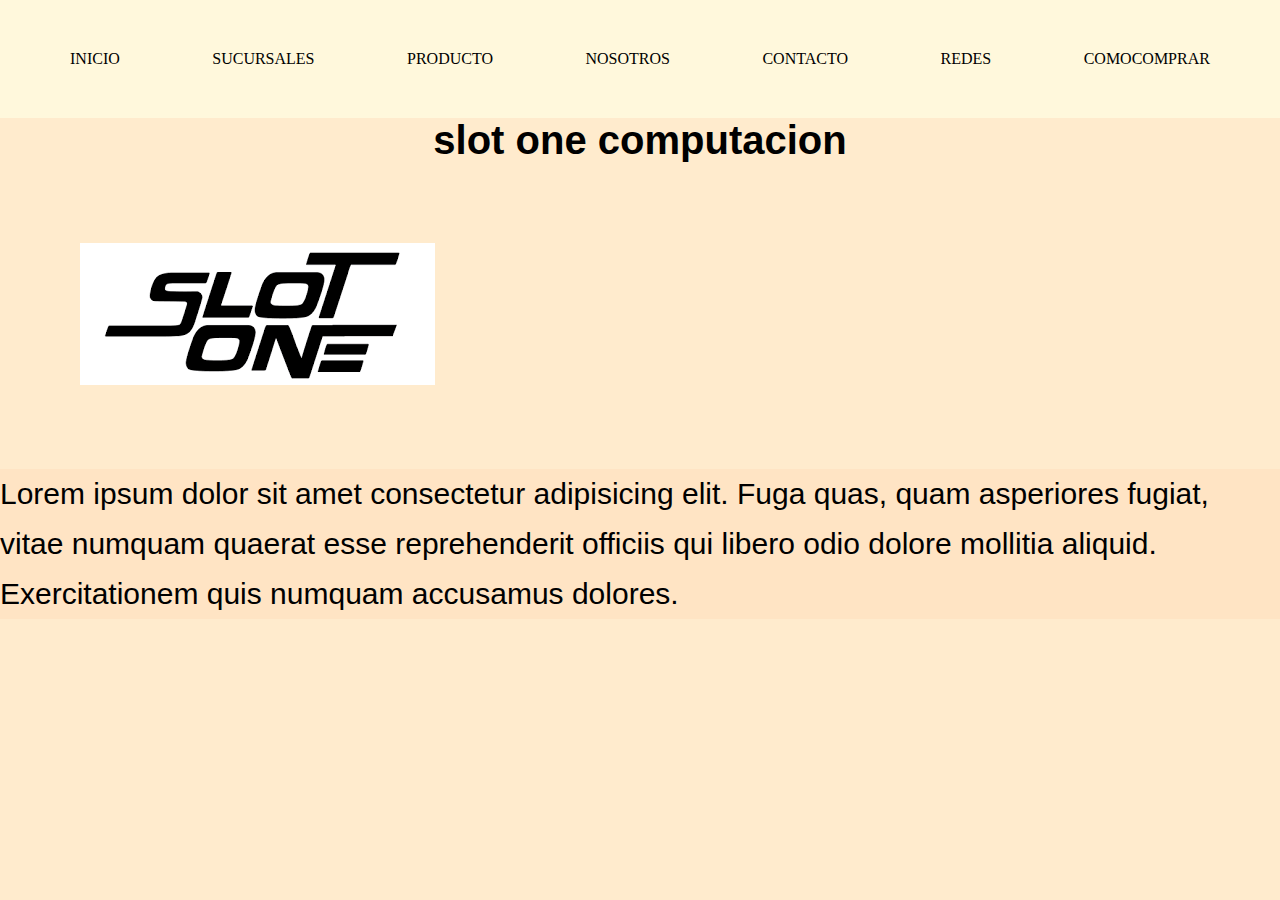
==== index.html @ a761fe09 "se creo el index" ====
<!DOCTYPE html>
<html lang="en">
<head>
    <meta charset="UTF-8">
    <meta http-equiv="X-UA-Compatible" content="IE=edge">
    <meta name="viewport" content="width=, initial-scale=1.0">
    <link rel="stylesheet" href="./style/esyilos.css">
    <title>Document</title>
</head>
<body>

    
    <header>
        <nav>
            <ul>
                <li>
                    <a href="./index.html">inicio</a>
                </li>
                <li>
                    <a href="./section/sucursales.html">sucursales</a>
                </li>
                <li>
                    <a href="./section/productos.html">producto</a>
                </li>
                <li>
                    <a href="./section/nosotros.html">nosotros</a>
                </li>
                <li>
                    <a href="./section/contacto.html">contacto</a>
                </li>
                <li>
                    <a href="./section/redes.html">redes</a>
                </li>
                <li>
                    <a href="./section/comocomprar.html">comocomprar</a>
                </li>
            </ul>
        </nav>
    </header>

    

<main>
    
        <h1 class="titulo">slot one computacion </h1>
    
        <img src="./img/slot one.png" alt="logo blanco" class="imagendeinicio">
        <p class="tercerparrafo">Lorem ipsum dolor sit amet consectetur adipisicing elit. Fuga quas, quam asperiores fugiat, vitae numquam quaerat esse reprehenderit officiis qui libero odio dolore mollitia aliquid. Exercitationem quis numquam accusamus dolores.</p>
</main> 

<body>
    
</body>

</html>
---- style/esyilos.css ----
*{
    padding: 0px;
    margin: 0px;
    box-sizing: border-box;
}




p{
    font-family: Arial, Helvetica, sans-serif;
    font-style: normal;
    font-weight: lighter;
    font-size: 20px;
    text-align: center;
    text-transform: none;
    line-height: 50px;
}


body{
    background-color: blanchedalmond;
}


header{
    background-color: cornsilk;
    padding: 50px;
}





ul li{
    list-style-type: none;

}

a{
    text-decoration: none;
    color: black;
    text-transform: uppercase;
    padding: 20px;
}

/* h1{
    color: black;
    padding: 40px;
    border: 20px solid black;
    text-align: center;
    margin: 80px 40px 80px 40px;
} */


/* p{
    color: black;
    padding: 40px;
    margin-left: 60px;
    margin-top: 60px;
    margin-right: 100px;
    text-align: center;
    font-size: 30px;
} */

/* img{
    margin-top: 80px;
    margin-left: 400px;
    border-radius: 20px;
    border: 20px groove; color: red
     */
/* } */

footer{
    padding: 80px;
    margin-top: 200px;
    background-color: brown;
}
/* 
h3{
    color: black;
    padding: 60px;
    border: 20px solid red;
    font-weight: 700px;
    text-align: center;
    font-size: 40px;
} */


.primerparrafo{
    color: black;
    padding: 40px;
    margin-left: 60px;
    margin-top: 60px;
    margin-right: 400px;
    text-align: center;
    border: black;
    font-size: 40px;
}

.segundoparrafo{
    color: black;
    padding: 40px;
    margin-left: 60px;
    margin-top: 60px;
    margin-right: 400px;
    text-align: center;
    border: 10px black;
    font-size: 40px;

}

/* .tercerparrafo{
    color: black;
    padding: 40px;
    margin-left: 60px;
    margin-top: 60px;
    margin-right: 400px;
    text-align: center;
    border: 20px black;
    font-size: 40px; */



nav ul{
    display: flex;
    flex-direction: row;
    justify-content:space-between ;
    
}

.products-h1 {
    text-align: center;
    font-size: 30px;
    margin: 10px;
}

.productsContainer {
    display: grid;
    grid-template-columns: repeat(3, 1fr);
    grid-template-rows: 1fr;
    grid-column-gap: 15px;
    grid-row-gap: 15px;
}

.product-image {
    width: 200px;
    height: 200px;
    transition-property: all;
    transition-duration: 4s;
}

.product {
    background-color: white;
    display: flex;
    flex-direction: column;
    align-items: center;
}

.product-title {
    font-family:sans-serif;
    font-size: 24px;
    font-weight: lighter;
}

.product-price{
    font-weight: bold;
    font-size: 18px;
}


.product_1 { grid-area: 1 / 1 / 2 / 2; }
.product_2 { grid-area: 1 / 2 / 2 / 3; }
.product_3 { grid-area: 1 / 3 / 2 / 4; }
.product_4  { grid-area: 2 / 1 / 3 / 2; }
.product_5 { grid-area: 2 / 2 / 3 / 3; }
.product_6 { grid-area: 2 / 3 / 3 / 4; }


/* CSS SUCURSALES */

.sucursales-h1 {
    font-family: Arial, Helvetica, sans-serif;
    text-align: center;
}

.sucursal-mataderos {
    border: 1px solid black;
}

.sucursal-titulo {
    font-size: 28px;
    margin: 10px 0px 10px 0px;
    text-align: center;
}

.sucursal-imagen-contenedor {
    display: flex;
    justify-content: center;
}

.sucursal-imagen {
    border-radius: 50px;
}

.titulo{
    text-align: center;
    color: black;
    font-family: Arial, Helvetica, sans-serif;
    font-size: 40px;
}

.tercerparrafo{
    font-family: Arial, Helvetica, sans-serif;
    text-align: left;
    font-size: 30px;
    color: black;
}

img{
    justify-content: center;
    padding: 40px;
    margin: 40px;
}

.comocomprar{
    text-align: center;
    padding: 40px;
    margin: 40px;
    color: black;
    font-size: 40px;
    font-family: Arial, Helvetica, sans-serif;
}

div{
    font-size: 25px;
    text-align: left;
    color: red;
    font-family: 'Franklin Gothic Medium', 'Arial Narrow', Arial, sans-serif;
}

.product-image{
    transition-property: all;
    transition-duration: 4s;
    
}


.tercerparrafo{
    background-color: bisque;
    transition: all;
}

.tercerparrafo:hover{
    transform: rotate(4s);
}


.redes:hover{
    animation-name: girard;
    animation-duration: 3s;
    animation-iteration-count: infinite;
    animation-timing-function: linear;
    display: inline-block;
}

.container{
    transition-property: all;
    transition-duration: 2s;
    animation-name: girard;
    animation-duration: 3s;
    animation-iteration-count: infinite;
    animation-timing-function: linear;
    display: inline-block;
}
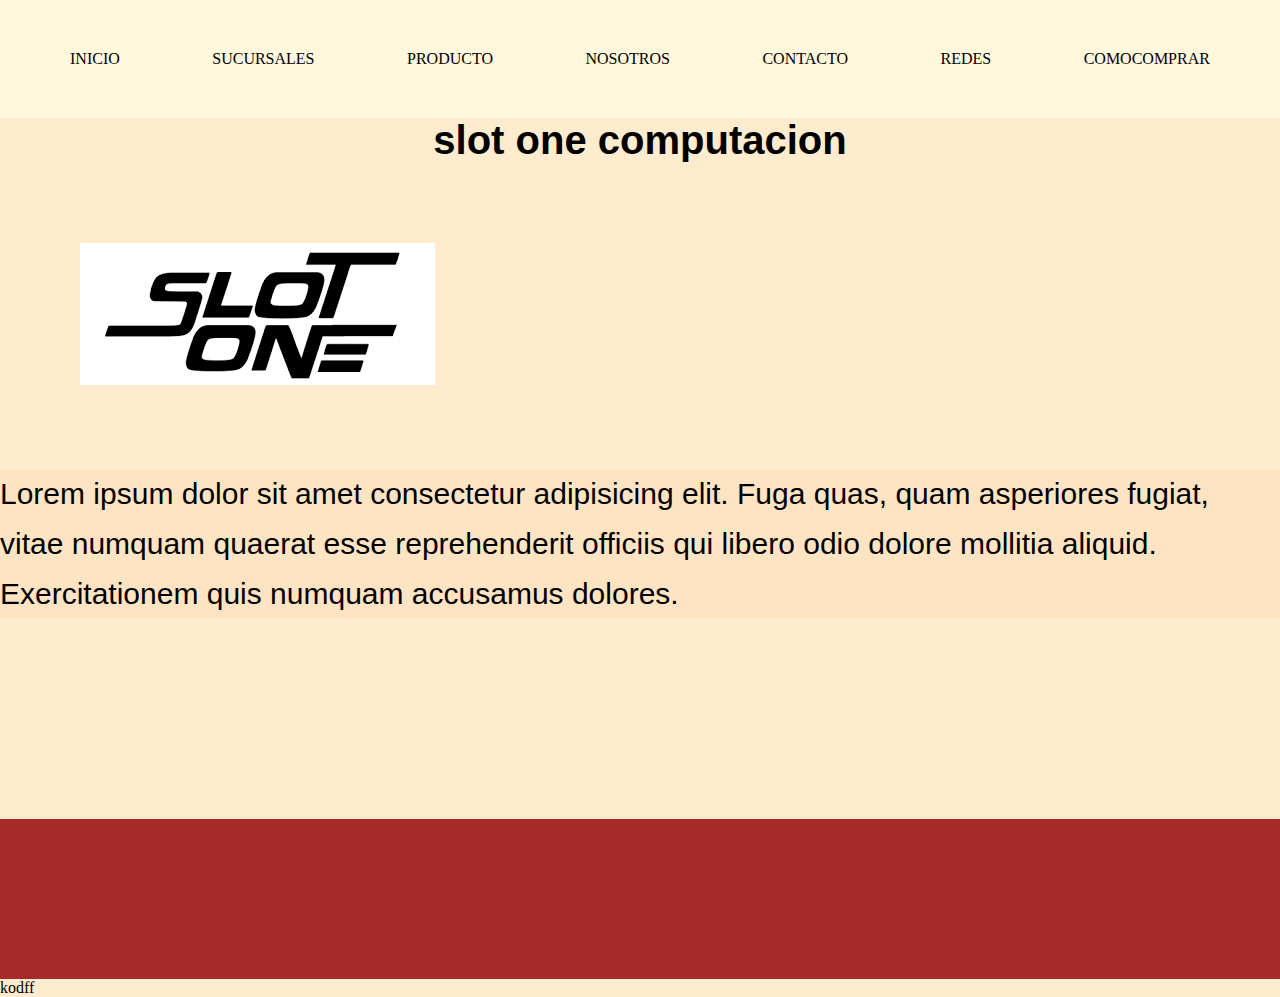
==== commit 3a8a2f6b: "cambio de estilo css" ====
--- a/index.html
+++ b/index.html
@@ -4,6 +4,7 @@
     <meta charset="UTF-8">
     <meta http-equiv="X-UA-Compatible" content="IE=edge">
     <meta name="viewport" content="width=, initial-scale=1.0">
+    <link href="https://cdn.jsdelivr.net/npm/bootstrap@5.0.2/dist/css/bootstrap.min.css" rel="stylesheet" integrity="sha384-EVSTQN3/azprG1Anm3QDgpJLIm9Nao0Yz1ztcQTwFspd3yD65VohhpuuCOmLASjC" crossorigin="anonymous">
     <link rel="stylesheet" href="./style/esyilos.css">
     <title>Document</title>
 </head>
@@ -45,13 +46,19 @@
         <h1 class="titulo">slot one computacion </h1>
     
         <img src="./img/slot one.png" alt="logo blanco" class="imagendeinicio">
-        <p class="tercerparrafo">Lorem ipsum dolor sit amet consectetur adipisicing elit. Fuga quas, quam asperiores fugiat, vitae numquam quaerat esse reprehenderit officiis qui libero odio dolore mollitia aliquid. Exercitationem quis numquam accusamus dolores.</p>
+        <p class="tercerparrafo"> Lorem ipsum dolor sit amet consectetur adipisicing elit. Fuga quas, quam asperiores fugiat, vitae numquam quaerat esse reprehenderit officiis qui libero odio dolore mollitia aliquid. Exercitationem quis numquam accusamus dolores.</p>
 </main> 
 
 <body>
     
 </body>
+<footer>
 
+</footer>
+
+<script src="https://cdn.jsdelivr.net/npm/bootstrap@5.0.2/dist/js/bootstrap.bundle.min.js" integrity="sha384-MrcW6ZMFYlzcLA8Nl+NtUVF0sA7MsXsP1UyJoMp4YLEuNSfAP+JcXn/tWtIaxVXM" crossorigin="anonymous"></script>
+    
 </html>
 
 
+kodff--- a/style/esyilos.css
+++ b/style/esyilos.css
@@ -272,4 +272,5 @@
     animation-iteration-count: infinite;
     animation-timing-function: linear;
     display: inline-block;
-}+}
+
